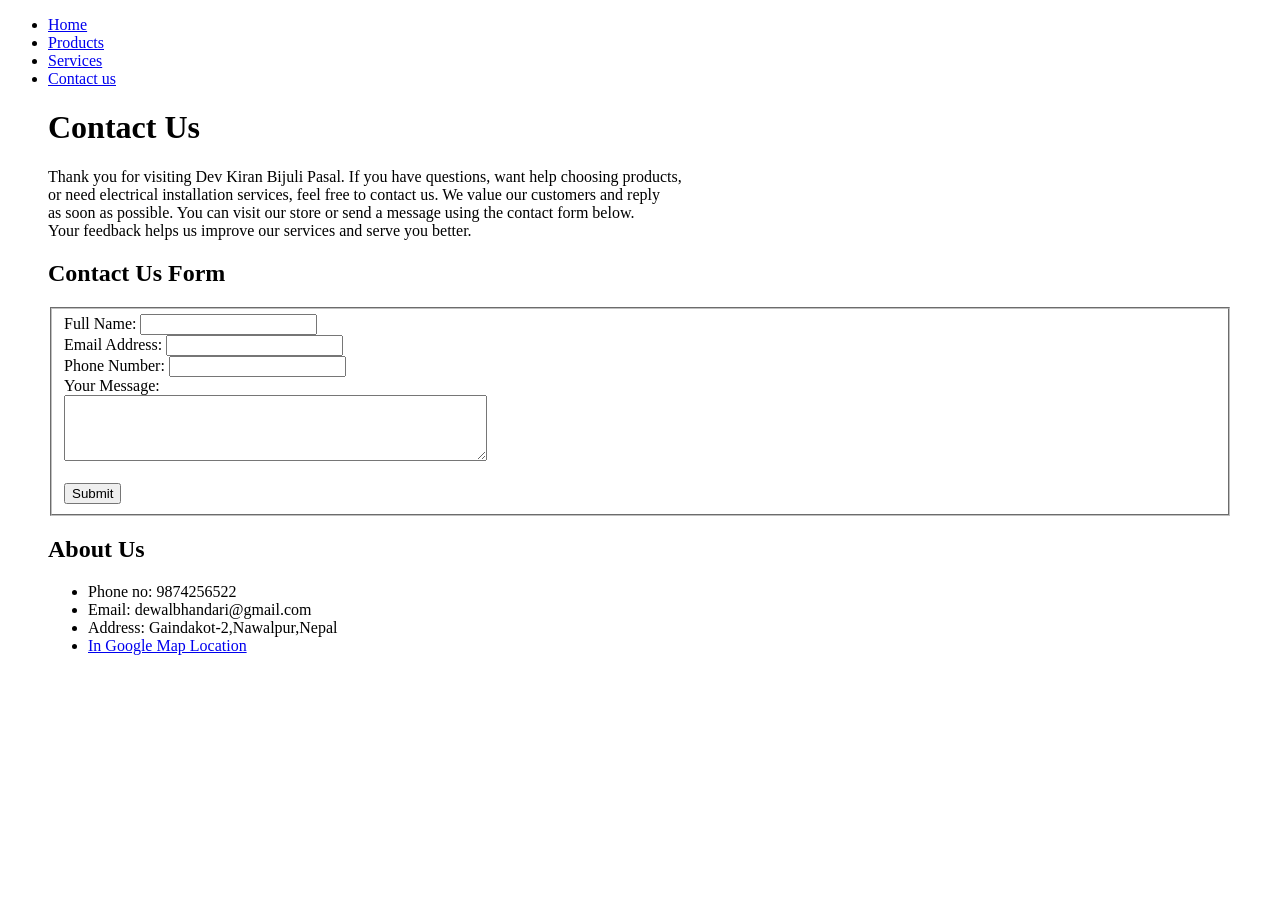
==== contact_us.html @ 53bad794 "Initial commit of my project" ====
<!DOCTYPE html>
<html lang="en">
<head>
    <meta charset="UTF-8">
    <meta name="viewport" content="width=device-width, initial-scale=1.0">
    <title>Document</title>
</head>
<body>
    <!-- Navigation Bar  -->
    <header>
        <nav>
            <ul>
                <li><a href="index.html">Home</a></li>
                <li><a href="Products.html">Products</a></li>
                <li><a href="services.html">Services</a></li>
                <li><a href="contact_us.html">Contact us</a></li>
            </ul>
        </nav>
    </header>
    <blockquote>
    <h1>Contact Us</h1>
    <p>Thank you for visiting Dev Kiran Bijuli Pasal. If you have questions, want help choosing 
    products,<br> or need electrical installation services, feel free to contact us. We value our 
    customers and reply <br>as soon as possible. You can visit our store or send a message using the 
    contact form below.<br> Your feedback helps us improve our services and serve you better.</p>

    <h2>Contact Us Form</h2>
    <form>
        <fieldset >
        <label for="name" >Full Name:</label>
        <input type="text" id="name" name="name" ><br>
        <label for="email">Email Address: </label>
        <input type="email" id="email" name="email" ><br>
        <label for="phone" >Phone Number:</label>
        <input type="tel" id="phone" name="phone" ><br>
        <label for="message">Your Message:</label><br>
        <textarea id="message" name="message" rows="4" cols="50" ></textarea><br><br>
        <input type="submit" value="Submit">
        </fieldset>
        
    </form>
    <h2>About Us</h2>
    <ul>
        <li>Phone no: 9874256522 </li>
        <li>Email: dewalbhandari@gmail.com</li>
        <li>Address: Gaindakot-2,Nawalpur,Nepal</li>
        <li><a href="https://www.google.com/maps/place/Dev+Kiran+shop/@27.7074767,84.4165635,17z/data=!4m6!3m5!1s0x3994fbc50ad1ce1b:0xbc97a4a0fa1a78cf!8m2!3d27.7074776!4d84.4187447!16s%2Fg%2F11kq2xpp81?authuser=0&entry=ttu&g_ep=EgoyMDI1MTExNy4wIKXMDSoASAFQAw%3D%3D" >
            In Google Map Location</a></li>
    </ul>
    </blockquote>
</body>
</html>
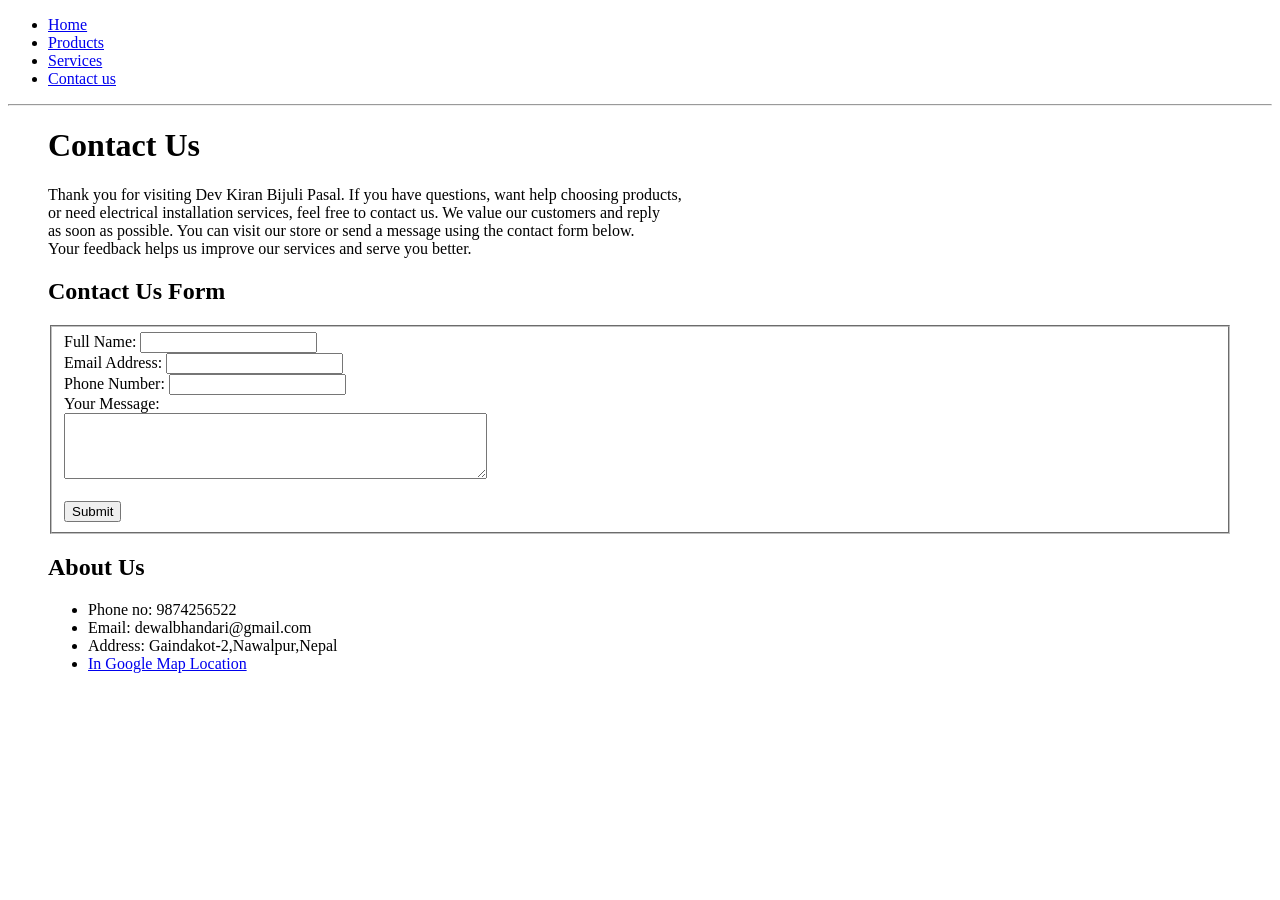
==== commit d4898ef8: "Assignment" ====
--- a/contact_us.html
+++ b/contact_us.html
@@ -3,20 +3,23 @@
 <head>
     <meta charset="UTF-8">
     <meta name="viewport" content="width=device-width, initial-scale=1.0">
-    <title>Document</title>
+    <title>Dev Kiran Bijuli Pasal-contact</title>
 </head>
 <body>
     <!-- Navigation Bar  -->
-    <header>
-        <nav>
-            <ul>
-                <li><a href="index.html">Home</a></li>
-                <li><a href="Products.html">Products</a></li>
-                <li><a href="services.html">Services</a></li>
-                <li><a href="contact_us.html">Contact us</a></li>
-            </ul>
-        </nav>
-    </header>
+    <div class="nav">
+        <header>
+            <nav>
+                <ul>
+                    <li><a href="index.html">Home</a></li>
+                    <li><a href="Products.html">Products</a></li>
+                    <li><a href="services.html">Services</a></li>
+                    <li><a href="contact_us.html">Contact us</a></li>
+                </ul>
+            </nav>
+        </header>
+    </div>
+   <hr>
     <blockquote>
     <h1>Contact Us</h1>
     <p>Thank you for visiting Dev Kiran Bijuli Pasal. If you have questions, want help choosing 
@@ -24,29 +27,35 @@
     customers and reply <br>as soon as possible. You can visit our store or send a message using the 
     contact form below.<br> Your feedback helps us improve our services and serve you better.</p>
 
-    <h2>Contact Us Form</h2>
-    <form>
-        <fieldset >
-        <label for="name" >Full Name:</label>
-        <input type="text" id="name" name="name" ><br>
-        <label for="email">Email Address: </label>
-        <input type="email" id="email" name="email" ><br>
-        <label for="phone" >Phone Number:</label>
-        <input type="tel" id="phone" name="phone" ><br>
-        <label for="message">Your Message:</label><br>
-        <textarea id="message" name="message" rows="4" cols="50" ></textarea><br><br>
-        <input type="submit" value="Submit">
-        </fieldset>
-        
-    </form>
+   <h2>Contact Us Form</h2>
+    <div class="form-body">
+        <form>
+            <fieldset >
+            <label for="name" >Full Name:</label>
+            <input type="text" id="name" name="name" ><br>
+            <label for="email">Email Address: </label>
+            <input type="email" id="email" name="email" ><br>
+            <label for="phone" >Phone Number:</label>
+            <input type="tel" id="phone" name="phone" ><br>
+            <label for="message">Your Message:</label><br>
+            <textarea id="message" name="message" rows="4" cols="50" ></textarea><br><br>
+            <input type="submit" value="Submit">
+            </fieldset>
+            
+        </form>
+    </div>
+    
     <h2>About Us</h2>
-    <ul>
-        <li>Phone no: 9874256522 </li>
-        <li>Email: dewalbhandari@gmail.com</li>
-        <li>Address: Gaindakot-2,Nawalpur,Nepal</li>
-        <li><a href="https://www.google.com/maps/place/Dev+Kiran+shop/@27.7074767,84.4165635,17z/data=!4m6!3m5!1s0x3994fbc50ad1ce1b:0xbc97a4a0fa1a78cf!8m2!3d27.7074776!4d84.4187447!16s%2Fg%2F11kq2xpp81?authuser=0&entry=ttu&g_ep=EgoyMDI1MTExNy4wIKXMDSoASAFQAw%3D%3D" >
-            In Google Map Location</a></li>
-    </ul>
+    <div class="aboutus">
+        <ul>
+            <li>Phone no: 9874256522 </li>
+            <li>Email: dewalbhandari@gmail.com</li>
+            <li>Address: Gaindakot-2,Nawalpur,Nepal</li>
+            <li><a href="https://www.google.com/maps/place/Dev+Kiran+shop/@27.7074767,84.4165635,17z/data=!4m6!3m5!1s0x3994fbc50ad1ce1b:0xbc97a4a0fa1a78cf!8m2!3d27.7074776!4d84.4187447!16s%2Fg%2F11kq2xpp81?authuser=0&entry=ttu&g_ep=EgoyMDI1MTExNy4wIKXMDSoASAFQAw%3D%3D" >
+                In Google Map Location</a></li>
+        </ul>
+    </div>
+   
     </blockquote>
 </body>
 </html>
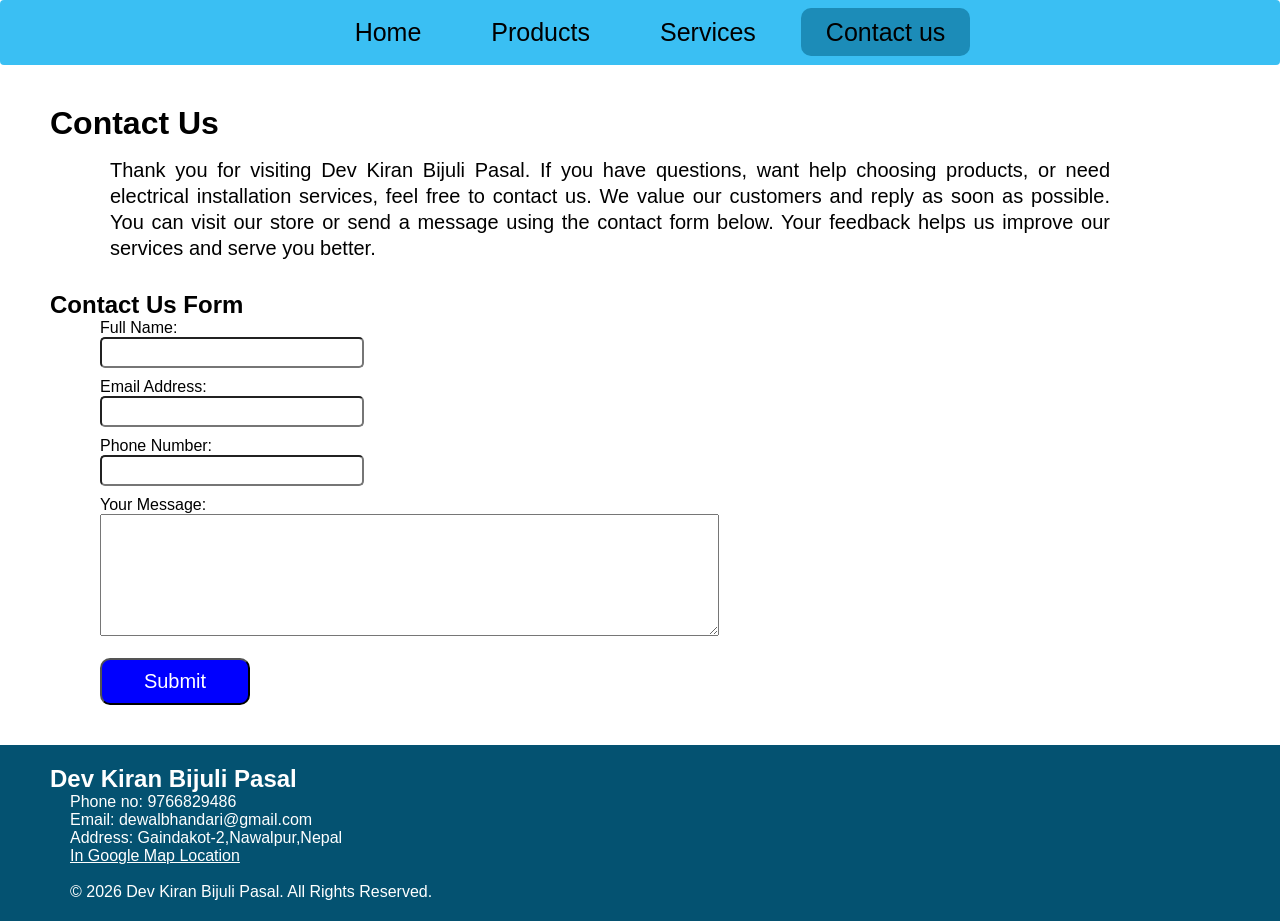
==== commit d81b4223: "After applying CSS" ====
--- a/contact_us.html
+++ b/contact_us.html
@@ -4,58 +4,63 @@
     <meta charset="UTF-8">
     <meta name="viewport" content="width=device-width, initial-scale=1.0">
     <title>Dev Kiran Bijuli Pasal-contact</title>
+    <link rel="stylesheet" href="style.css" > 
+    <link rel="stylesheet" href="contact_us.css">
 </head>
 <body>
-    <!-- Navigation Bar  -->
-    <div class="nav">
-        <header>
-            <nav>
-                <ul>
-                    <li><a href="index.html">Home</a></li>
-                    <li><a href="Products.html">Products</a></li>
-                    <li><a href="services.html">Services</a></li>
-                    <li><a href="contact_us.html">Contact us</a></li>
-                </ul>
-            </nav>
-        </header>
-    </div>
-   <hr>
-    <blockquote>
-    <h1>Contact Us</h1>
-    <p>Thank you for visiting Dev Kiran Bijuli Pasal. If you have questions, want help choosing 
-    products,<br> or need electrical installation services, feel free to contact us. We value our 
-    customers and reply <br>as soon as possible. You can visit our store or send a message using the 
-    contact form below.<br> Your feedback helps us improve our services and serve you better.</p>
+    <div class="grid">
+        <!-- Navigation Bar  -->
+        <div class="nav">
+            <header>
+                <nav>
+                    <ul>
+                        <li><a href="index.html">Home</a></li>
+                        <li><a href="products.html">Products</a></li>
+                        <li><a href="services.html">Services</a></li>
+                        <li><a class="active" href="contact_us.html">Contact us</a></li>
+                    </ul>
+                </nav>
+            </header>
+        </div>
 
-   <h2>Contact Us Form</h2>
-    <div class="form-body">
-        <form>
-            <fieldset >
-            <label for="name" >Full Name:</label>
-            <input type="text" id="name" name="name" ><br>
-            <label for="email">Email Address: </label>
-            <input type="email" id="email" name="email" ><br>
-            <label for="phone" >Phone Number:</label>
-            <input type="tel" id="phone" name="phone" ><br>
-            <label for="message">Your Message:</label><br>
-            <textarea id="message" name="message" rows="4" cols="50" ></textarea><br><br>
-            <input type="submit" value="Submit">
-            </fieldset>
+        <div class="container">
+            <h1>Contact Us</h1>
+            <p>Thank you for visiting Dev Kiran Bijuli Pasal. If you have questions, want help choosing 
+            products, or need electrical installation services, feel free to contact us. We value our 
+            customers and reply as soon as possible. You can visit our store or send a message using the 
+            contact form below. Your feedback helps us improve our services and serve you better.</p>
+
+            <h2>Contact Us Form</h2>
+            <div class="form-body">
+                <form>
+                    
+                    <label for="name" >Full Name:</label><br>
+                    <input type="text" id="name" name="name" required><br>
+                    <label for="email">Email Address: </label><br>
+                    <input type="email" id="email" name="email" required ><br>
+                    <label for="phone" >Phone Number:</label><br>
+                    <input type="number" id="phone" name="phone" required><br>
+                    <label for="message">Your Message:</label><br>
+                    <textarea id="message" name="message" rows="6" cols="60" required ></textarea><br><br>
+                    <input type="submit" value="Submit">
+                    
+                </form>
+            </div>
             
-        </form>
-    </div>
-    
-    <h2>About Us</h2>
-    <div class="aboutus">
-        <ul>
-            <li>Phone no: 9874256522 </li>
-            <li>Email: dewalbhandari@gmail.com</li>
-            <li>Address: Gaindakot-2,Nawalpur,Nepal</li>
-            <li><a href="https://www.google.com/maps/place/Dev+Kiran+shop/@27.7074767,84.4165635,17z/data=!4m6!3m5!1s0x3994fbc50ad1ce1b:0xbc97a4a0fa1a78cf!8m2!3d27.7074776!4d84.4187447!16s%2Fg%2F11kq2xpp81?authuser=0&entry=ttu&g_ep=EgoyMDI1MTExNy4wIKXMDSoASAFQAw%3D%3D" >
-                In Google Map Location</a></li>
-        </ul>
-    </div>
-   
-    </blockquote>
+        </div>      
+        <footer>
+
+            <h2>Dev Kiran Bijuli Pasal</h2>
+            <ul>
+                <li>Phone no: 9766829486 </li>
+                <li>Email: dewalbhandari@gmail.com</li>
+                <li>Address: Gaindakot-2,Nawalpur,Nepal</li>
+                <li><a href="https://www.google.com/maps/place/Dev+Kiran+shop/@27.7074767,84.4165635,17z/data=!4m6!3m5!1s0x3994fbc50ad1ce1b:0xbc97a4a0fa1a78cf!8m2!3d27.7074776!4d84.4187447!16s%2Fg%2F11kq2xpp81?authuser=0&entry=ttu&g_ep=EgoyMDI1MTExNy4wIKXMDSoASAFQAw%3D%3D" >
+                        In Google Map Location</a></li>
+            </ul>
+            <br>
+            <p>&copy; 2026 Dev Kiran Bijuli Pasal. All Rights Reserved.</p>
+        </footer>
+    </div>      
 </body>
 </html>
--- a/style.css
+++ b/style.css
@@ -0,0 +1,107 @@
+*{
+    font-family: Arial, Helvetica, sans-serif;
+    margin: 0;
+    padding: 0;
+
+}
+
+.container{
+    margin: 40px;
+    margin-left: 50px;
+}
+
+/* For Paragraph */
+
+.container h1{
+    margin-bottom: 15px;
+}
+
+#shoph1{
+    margin-top: 25px;
+}
+
+.container p{
+    /*margin-top: 10px; */
+    margin-left: 40px;
+    margin-bottom: 30px;
+    font-size: 20px;
+    line-height: 1.3;
+    text-align: justify;
+    max-width: 1000px;
+}
+
+/* For Navigation Bar */
+.nav ul{
+    display: flex;
+    list-style: none;
+    background-color: rgb(58, 191, 243);
+    justify-content: center;
+    border-radius: 4px;
+    padding:18px;
+   
+}
+
+.nav li{
+    margin-left: 20px;
+}
+
+.nav ul li a{
+    color: black;
+    text-decoration: none;
+    padding: 25px;
+    padding-top: 10px;
+    padding-bottom: 10px;
+    border-radius: 10px;
+    font-size: 25px;
+    
+    
+}
+.nav a:hover{
+    background-color: rgb(28, 140, 184);
+}
+.active{
+    background-color: rgb(28, 140, 184);
+}
+
+/* For Items or Photos */
+.items{
+    margin-left: 40px;
+}
+.items img{
+    margin: 5px;
+    margin-bottom: 20px;
+    border-radius: 20px;
+    width: 300px;
+    height: 200px;
+    border: 1px solid black;
+}
+
+/* For Footer */
+footer{
+    background-color: rgb(4, 82, 113);
+    color: white;
+    padding-left:50px ;
+    padding-top: 20px;
+    padding-bottom: 20px;
+}
+footer ul a{
+    color: white;
+}
+footer li,p{
+    list-style: none;
+    padding-left:20px ;
+    
+}
+
+/* Responsive */
+
+ @media (max-width: 768px) {
+   
+
+    .nav ul li a {
+        font-size: 16px;
+        padding: 10px;
+        width: 100%;
+        text-align: center;
+    }
+}
--- a/contact_us.css
+++ b/contact_us.css
@@ -0,0 +1,22 @@
+/* Styling form */
+input[type="text"],input[type="email"],input[type="number"]{
+    padding: 5px;
+    border-radius: 5px;
+    width: 250px;
+    margin-bottom: 10px;
+    font-size: 15px;
+}
+.form-body{
+    margin-left: 50px;
+}
+#message{
+    font-size: 17px;
+}
+input[type="submit"]{
+    padding: 10px;
+    width: 150px;
+    border-radius: 10px;
+    font-size: 20px;
+    background-color: blue;
+    color: white;
+}
